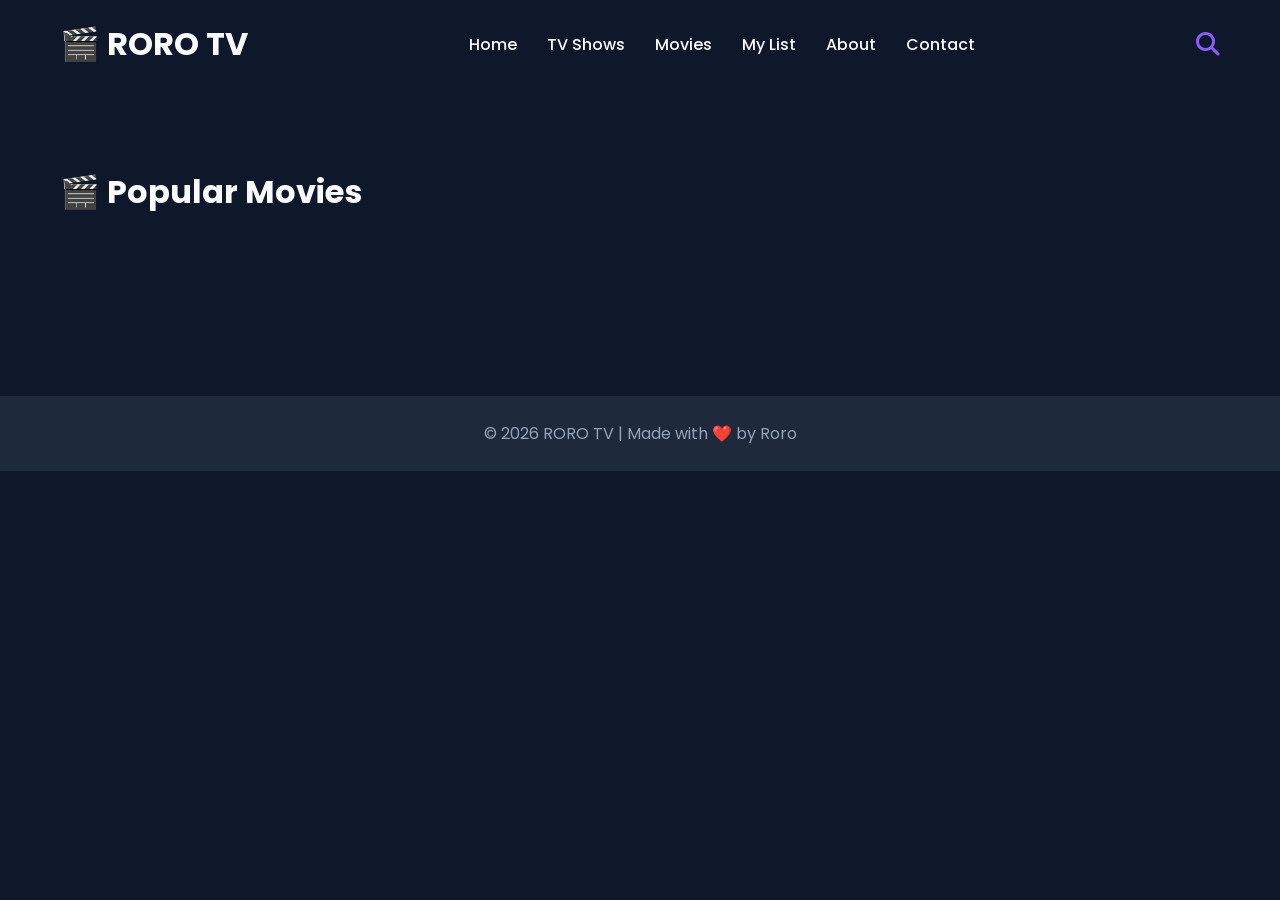
==== movie.html @ b20d8ea0 "Add files via upload" ====
<!DOCTYPE html>
<html lang="en">
<head>
    <meta charset="UTF-8">
    <meta name="viewport" content="width=device-width, initial-scale=1.0">
    <title>RORO TV - Movies</title>

    <!-- CSS -->
    <link rel="stylesheet" href="roro.css">

    <!-- Google Font -->
    <link rel="preconnect" href="https://fonts.googleapis.com">
    <link rel="preconnect" href="https://fonts.gstatic.com" crossorigin>
    <link href="https://fonts.googleapis.com/css2?family=Poppins:wght@300;400;500;600;700&display=swap"rel="stylesheet">

    <!-- Font Awesome -->
    <link rel="stylesheet"href="https://cdnjs.cloudflare.com/ajax/libs/font-awesome/6.7.2/css/all.min.css">
</head>

<body>
    <header>
        <nav>
            <div class="logo">
                <h1>🎬 RORO TV</h1>
            </div>
            <ul class="nav-links">
                <li><a href="index.html">Home</a></li>
                <li><a href="tv-shows.html">TV Shows</a></li>
                <li><a href="movie.html">Movies</a></li>
                <li><a href="Mylist.html">My List</a></li>
                <li><a href="#">About</a></li>
                <li><a href="#">Contact</a></li>
            </ul>
            <div class="nav-icons">
                <a href="#" id="searchBtn">
                    <i class="fa-solid fa-magnifying-glass"></i>
                </a>
                <div class="search-box">
                    <input type="text" id="searchInput" placeholder="Search movies...">
                </div>
                
            </div>
        </nav>
    </header>
    <main>
        <section class="trending">
            <h2>🎬 Popular Movies</h2>
            <div class="cards" id="movieCards">
            </div>
        </section>
    </main>

    <div class="login-popup" id="loginPopup">
        <div class="login-content">
            
            <span class="close-btn" id="closeBtn">&times;</span>
            <h2>Login</h2>
            <input type="text" id="username" placeholder="Username">
            <input type="password"id="password" placeholder="Password">

            <label class="remember"> <input type="checkbox" id="rememberMe"> Remember Me </label>
            <p class="login-message" id="loginMessage"></p>
            <button class="btn-primary" id="loginSubmit">Login</button>

        </div>

    </div>


    <footer>
        <p>© 2026 RORO TV | Made with ❤️ by Roro </p>
    </footer>


    <!-- JavaScript -->

    <script src="movie.js"></script>

</body>

</html>
---- roro.css ----
/* ===================================
        GLOBAL SETTINGS
=================================== */

html{
    scroll-behavior: smooth;
}


/* ===================================
        RESET
=================================== */

*{
    margin: 0;
    padding: 0;
    box-sizing: border-box;
}


/* ===================================
        VARIABLES
=================================== */

:root{
    --background: #0f172a;
    --card: #1e293b;
    --primary: #8b5cf6;
    --text: #f8fafc;
    --gray: #94a3b8;
}


/* ===================================
        BODY
=================================== */

body{
    font-family: 'Poppins', sans-serif;
    background-color: var(--background);
    color: var(--text);
    min-height: 100vh;
}


/* ===================================
        HEADER
=================================== */

header{
    position: sticky;
    top: 0;
    z-index: 1000;
    background: var(--background);
    backdrop-filter: blur(10px);
}


/* ===================================
        NAVBAR
=================================== */

nav{
    display: flex;
    justify-content: space-between;
    align-items: center;
    padding: 20px 60px;
}


/* ---------- Logo ---------- */

.logo h1{
    font-size: 2rem;
    font-weight: 700;
    cursor: pointer;
    transition: all .3s ease;
}

.logo h1:hover{
    color: var(--primary);
    transform: scale(1.05);
}


/* ---------- Navigation Links ---------- */

.nav-links{
    list-style: none;
    display: flex;
    gap: 30px;
}

.nav-links a{
    display: inline-block;
    text-decoration: none;
    color: var(--text);
    font-weight: 500;
    position: relative;
    transition: all .3s ease;
}

.nav-links a:hover{
    color: var(--primary);
    transform: scale(1.2);
}

.nav-links a::after{
    content: "";
    position: absolute;
    left: 0;
    bottom: -5px;
    width: 0;
    height: 2px;
    background: var(--primary);
    transition: all .3s ease;
}

.nav-links a:hover::after{
    width: 100%;
}


/* ---------- Navigation Icons ---------- */

.nav-icons{
    position: relative;
    display: flex;
    align-items: center;
    gap: 25px;
}

.nav-icons a{
    color: var(--primary);
    font-size: 1.5rem;
    transition: all .3s ease;
}

.nav-icons a:hover{
    color: var(--text);
    transform: scale(1.3);
}

.search-box{
    position: absolute;
    top: 60px;
    right: 120px;
    display: none;
}

.search-box input{
    width: 220px;
    padding: 10px 15px;
    border: 1px solid var(--primary);
    border-radius: 10px;
    background: var(--card);
    color: var(--text);
    outline: none;

}

.search-box input::placeholder{
    color: var(--gray);
}

.search-box.show{
    display: block;
}
.notification-box{
    position: absolute;
    top: 60px;
    right: 50px;
    width: 250px;
    padding: 15px;
    background: var(--card);
    border: 1px solid var(--primary);
    border-radius: 12px;
    display: none;
    box-shadow: 0 10px 25px rgba(0, 0, 0, .3);


}

.notification-box h4{
    margin-bottom: 10px;
    color: var(--primary);
}

.notification-box p{
    color: var(--gray);
}

.notification-box.show{
    display: block;
}

.notification-item {
    padding: 10px 0;
    border-bottom: 1px solid rgba(255, 255, 255, .1);
}
.notification-item:last-child{
    border-bottom: none;
}
.notification-item strong{
    display: block;
    color: var(--text);
    margin-bottom: 5px;
}
.notification-item p{
    font-size: .9rem;
    color: var(--gray);
}

#notificationBtn{
    position: relative;
}
.notification-count{
    position: absolute;
    top: -8px;
    right: -10px;
    width: 18px;
    height: 18px;
    background: red;
    color: white;
    border-radius: 50%;
    display: flex;
    justify-content: center;
    align-items: center;
    font-size: .7rem;
    font-weight: bold;
}

.notification-list p {
    color: var(--gray);
    font-size: .9rem;
    padding: 8px 0;
    border-bottom: 1px solid rgba(255, 255, 255, .8);

}

.notification-list p:last-child{
    border-bottom: none;
}

/* ========================
                LOGIN POPUP
        ========================      */

.login-popup{
    position: fixed;
    inset: 0;
    background: rgba(0, 0, 0, .6);
    display: none;
    justify-content: center;
    align-items: center;
}

.login-popup.show{
    display: flex;
}

.login-content{
    width: 350px;
    background: var(--card);
    padding: 30px;
    border-radius: 16px;
    position: relative;
    display: flex;
    flex-direction: column;
    gap: 15px;
}

.login-content h2{
    text-align: center;
    color: var(--primary);
}

.login-content input{
    padding: 12px;
    border: 1px solid var(--primary);
    border-radius: 10px;
    outline: none;
    background: transparent;
    color: white;
}

.logout-btn{
    display: none;
    padding: 10px 22px;
    background: var(--primary);
    color: white;
    border: none;
    border-radius: 10px;
    cursor: pointer;
    font-size: .95rem;
    font-weight: 600;
    transition: .3s;
}

.logout-btn:hover{
    background: #7c3aed;
    transform: scale(1.05);
}
.close-btn{
    position: absolute;
    right: 15px;
    top: 10px;
    font-size: 28px;
    cursor: pointer;
}

.remember{
    display: flex;
    align-items: center;
    gap: 8px;
    color: var(--gray);
    font-size: .9rem;
}

#loginSubmit{
    width: 100%;
    margin-top: 5px;
}

/* ===================================
        HERO SECTION
=================================== */

.hero{
    display: flex;
    justify-content: space-between;
    align-items: center;
    padding: 80px 60px;
}

.hero-text{
    flex: 1;
}

.hero-text h2{
    font-size: 3.5rem;
    line-height: 1.2;
    margin-bottom: 20px;
}

.hero-text p{
    font-size: 1.1rem;
    color: var(--gray);
    line-height: 1.8;
    max-width: 550px;
    margin-bottom: 30px;
}

/* ===================================
        BUTTONS
=================================== */

/* ---------- Hero Buttons Container ---------- */

.hero-buttons{
    display: flex;
    gap: 20px;
}


/* ---------- General Button Style ---------- */

.btn-primary,
.btn-secondary{
    padding: 15px 30px;
    border-radius: 12px;
    cursor: pointer;
    font-size: 1rem;
    font-weight: 600;
    transition: all .3s ease;
}


/* ---------- Primary Button ---------- */

.btn-primary{
    background-color: var(--primary);
    color: white;
    border: none;
}

.btn-primary:hover{
    background-color: #7c3aed;
    transform: translateY(-3px);
    box-shadow: 0 8px 20px rgba(139, 92, 246, 0.4);
}


/* ---------- Secondary Button ---------- */

.btn-secondary{
    background: transparent;
    color: var(--primary);
    border: 2px solid var(--primary);
}

.btn-secondary:hover{
    background: var(--primary);
    color: white;
}


/* ---------- Button Icons ---------- */

.hero-buttons i{
    margin-right: 10px;
}


/* ===================================
        HERO IMAGE
=================================== */

.hero-image{
    flex: 1;
    display: flex;
    justify-content: center;
    align-items: center;
}

.hero-image img{
    width: 100%;
    max-width: 360px;
    height: auto;
    object-fit: cover;
    border-radius: 20px;
    box-shadow: 0 15px 40px rgba(0, 0, 0, 0.4);
    transition: all .3s ease;
}

.hero-image img:hover{
    transform: scale(1.03) rotate(2deg);
}

/* ===================================
        TRENDING SECTION
=================================== */

.trending{
    padding: 80px 60px;
}

.trending h2{
    font-size: 2rem;
    margin-bottom: 40px;
    color: var(--text);
}


/* ===================================
        CARDS
=================================== */

.cards{
    display: grid;
    grid-template-columns: repeat(4, 1fr);
    gap: 25px;
}

.card{
    background: var(--card);
    border-radius: 16px;
    overflow: hidden;
    transition: all .3s ease;
}

.card:hover{
    transform: translateY(-10px) scale(1.03);
    box-shadow: 0 10px 25px rgba(0, 0, 0, 0.3);
}

.card img{
    width: 100%;
    height: 300px;
    object-fit: cover;
    border-bottom: 2px solid var(--primary);
}

/* ===================================
        TRENDING SECTION
=================================== */

.card-info{
    padding: 20px;
}

.card-info h3{
    margin-bottom: 10px;
    font-size: 1.2rem;
}


/* ===================================
        FOOTER
=================================== */

footer{
    text-align: center;
    padding: 25px;
    background: var(--card);
    color: var(--gray);
    margin-top: 60px;
}


/* ===================================
        TEXT SELECTION
=================================== */

::selection{
    background: var(--primary);
    color: white;
}


/* ===================================
        RESPONSIVE DESIGN
=================================== */

/* ---------- Tablet ---------- */

@media (max-width: 992px){

    .cards{
        grid-template-columns: repeat(2, 1fr);
    }

    .hero{
        flex-direction: column;
    }

    .hero-text h2{
        font-size: 2.5rem;
    }

    .hero-image img{
        width: 70%;
    }

}


/* ---------- Mobile ---------- */

@media (max-width: 768px){

    nav{
        flex-direction: column;
        gap: 20px;
    }

    .nav-links{
        flex-direction: column;
        align-items: center;
    }

}


/* ---------- Small Mobile ---------- */

@media (max-width: 600px){

    .cards{
        grid-template-columns: 1fr;
    }

    nav{
        padding: 20px;
    }

    .logo h1{
        font-size: 1.5rem;
    }

    .hero{
        padding: 40px 20px;
        text-align: center;
    }

    .hero-text h2{
        font-size: 2.2rem;
    }

    .hero-text p{
        font-size: 1rem;
    }

    .hero-buttons{
        flex-direction: column;
        justify-content: center;
    }

    .hero-image img{
        max-width: 280px;
    }

}

.added{
    background-color: var(--primary);
    color: white;
    border: none;
}
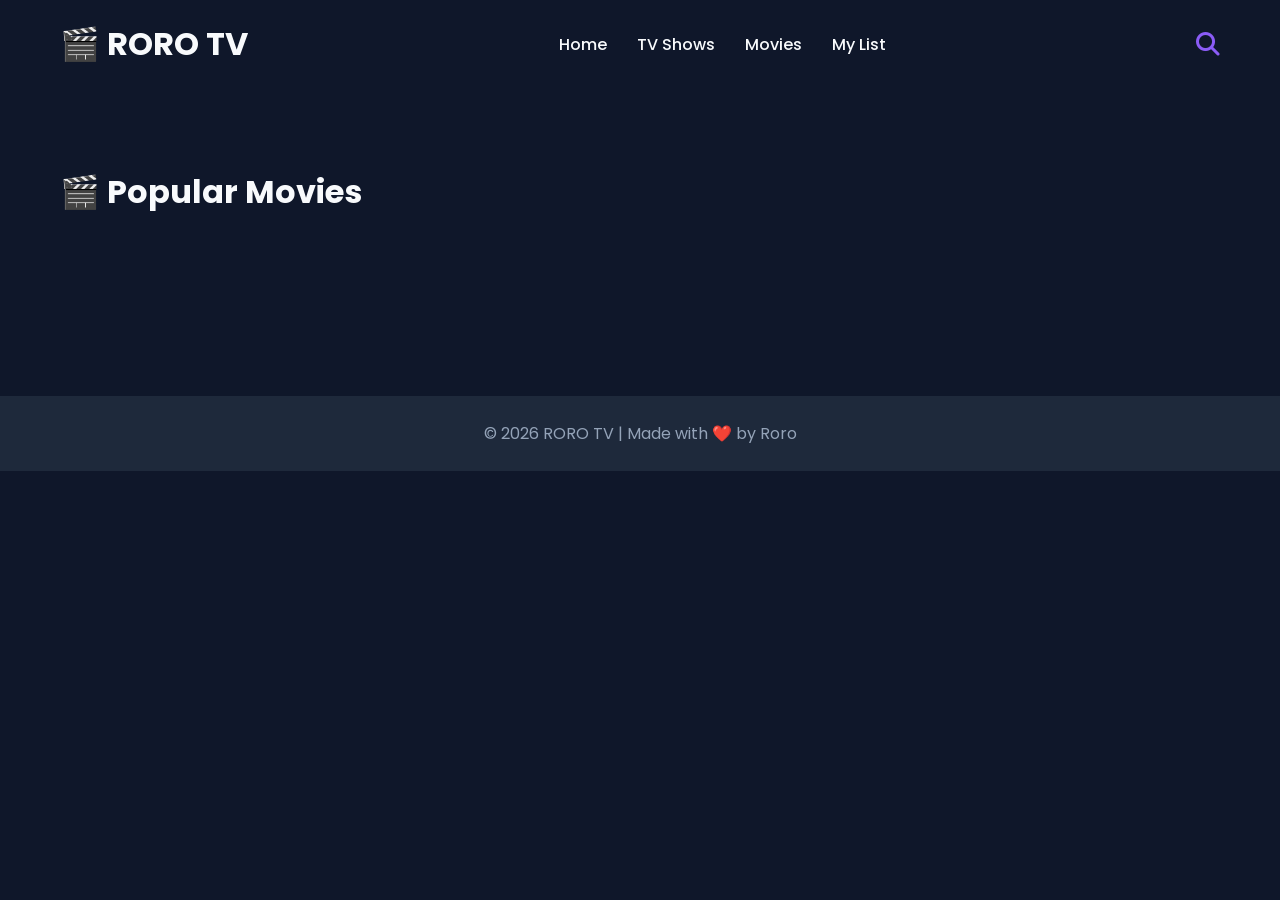
==== commit cd994226: "Update movie.html" ====
--- a/movie.html
+++ b/movie.html
@@ -28,8 +28,6 @@
                 <li><a href="tv-shows.html">TV Shows</a></li>
                 <li><a href="movie.html">Movies</a></li>
                 <li><a href="Mylist.html">My List</a></li>
-                <li><a href="#">About</a></li>
-                <li><a href="#">Contact</a></li>
             </ul>
             <div class="nav-icons">
                 <a href="#" id="searchBtn">
@@ -78,4 +76,4 @@
 
 </body>
 
-</html>+</html>
--- a/roro.css
+++ b/roro.css
@@ -525,42 +525,32 @@
 /* ---------- Tablet ---------- */
 
 @media (max-width: 992px){
-
     .cards{
         grid-template-columns: repeat(2, 1fr);
     }
-
     .hero{
         flex-direction: column;
     }
-
     .hero-text h2{
         font-size: 2.5rem;
     }
-
     .hero-image img{
         width: 70%;
     }
-
-}
-
+}
 
 /* ---------- Mobile ---------- */
 
 @media (max-width: 768px){
-
     nav{
         flex-direction: column;
         gap: 20px;
     }
-
     .nav-links{
         flex-direction: column;
         align-items: center;
     }
-
-}
-
+}
 
 /* ---------- Small Mobile ---------- */
 
@@ -569,41 +559,432 @@
     .cards{
         grid-template-columns: 1fr;
     }
-
     nav{
         padding: 20px;
     }
-
     .logo h1{
         font-size: 1.5rem;
     }
-
     .hero{
         padding: 40px 20px;
         text-align: center;
     }
-
     .hero-text h2{
         font-size: 2.2rem;
     }
-
     .hero-text p{
         font-size: 1rem;
     }
-
     .hero-buttons{
         flex-direction: column;
         justify-content: center;
     }
-
     .hero-image img{
         max-width: 280px;
     }
-
 }
 
 .added{
     background-color: var(--primary);
     color: white;
     border: none;
-}+}
+
+.add-list-btn , .remove-btn{
+    border: none;
+    padding: 9px 16px;
+    border-radius: 20px;
+    font-family: "Poppins",sans-serif;
+    font-size: 14px;
+    font-weight: 500;
+    cursor: pointer;
+    transition: 0.3s;
+
+}
+
+.add-list-btn{
+    background: #5b5ce2;
+    color: white;
+    margin-top: 12px;
+    margin-left: auto;
+    min-width: 120px;
+}
+.add-list-btn:hover{
+    background: #7677ff;
+    transform: translateY(-2px);
+}
+.add-list-btn:active{
+    transform: scale(0.95);
+}
+.remove-btn{
+    background: #e53935;
+    color: white;
+    margin-left: 8px;
+}
+.remove-btn:hover{
+    background: #c62828;
+    transform: translateY(-2px);
+}
+.remove-btn:active{
+    transform: scale(0.95);
+}
+.card-info{
+    position: relative;
+    display: flex;
+    flex-direction: column;
+}
+.card-info h3 {
+    margin-bottom: 8px;
+}
+.card-info p{
+    margin-bottom: 10px;
+}
+.card-info span{
+    align-self: flex-start;
+}
+.add-list-btn ,.remove-btn{
+    align-self: flex-end;
+    margin-top: -25px;
+    min-width: 120px;
+}
+
+.movie-details , .shows-details ,.myList-details {
+   min-height: 80vh; 
+   padding: 80px 8%;
+   display: flex;
+   align-items: center;
+   gap: 60px;
+}
+
+.details-poster{
+    width: 320px;
+    flex-shrink: 0;
+}
+
+.details-poster img{
+    width: 100%;
+    height: 470px;
+    object-fit: cover;
+    box-shadow:  0 15px 40px rgba(0, 0, 0, 0.5);
+}
+.details-info{
+    max-width: 650px;
+}
+.details-info h1{
+    font-size: 48px;
+    margin-bottom: 20px;
+    color: white;
+}
+.details-info p{
+    color: #c5c5d8;
+    font-size: 18px;
+    line-height: 1.7;
+    margin: 12px 0;
+}
+.details-info .add-list-btn {
+    margin-top: 20px;
+    padding: 13px 25px;
+    border: none;
+    border-radius: 25px;
+    background: linear-gradient(135deg ,#7c4dff , #a855f7);
+    color: white;
+    font-size: 16px;
+    font-weight: bold;
+    cursor: pointer;
+    transition: 0.3s;
+}
+.details-info .add-list-btn :hover{
+    transform: translateY(-3px);
+    box-shadow: 0 8px 20px rgba(124, 77, 255, .4);
+}
+@media (max-width:768px){
+    .movie-details{
+        flex-direction: column;
+        text-align: center;
+        padding: 50px 5%;
+        gap: 30px;
+    }
+    .details-poster{
+        width: 250px;
+    }
+    .details-poster img{
+            height: 370px;
+    }
+    .details-info h1{
+        font-size: 34px;
+    }
+    .details-info p{
+        font-size: 16px;
+    }
+}
+.details-info .remove-btn {
+    margin-top: 20px;
+    padding: 13px 25px;
+    border: none;
+    border-radius: 25px;
+    background: #e53935;
+    color: white;
+    font-size: 16px;
+    font-weight: bold;
+    cursor: pointer;
+    transition: 0.3s;
+}
+
+.details-info .remove-btn:hover {
+    background: #c62828;
+    transform: translateY(-3px);
+}
+
+.season-section {
+   margin-top: 40px;
+   width: 100%;
+}
+.season-section h2{
+    margin: 0 0 20px;
+    font-size: 25px;
+}
+#seasonsContainer {
+    display: flex;
+    gap: 20px;
+    overflow-x: auto;
+    padding: 10px 5px 20px;
+    scrollbar-width: none;
+}
+
+#seasonsContainer::-webkit-scrollbar {
+    display: none;
+}
+
+.season-item {
+    min-width: 190px;
+    width: 190px;
+    flex-shrink: 0;
+}
+
+.season-item img {
+    width: 190px;
+    height: 250px;
+    object-fit: cover;
+    border-radius: 12px;
+    display: block;
+}
+
+.season-info {
+    padding: 10px 0;
+}
+
+
+/* EPISODES */
+
+#episodesContainer {
+    display: flex;
+    gap: 15px;
+
+    width: 100%;
+
+    overflow-x: auto;
+
+    padding: 20px 5px;
+
+    scrollbar-width: none;
+}
+
+#episodesContainer::-webkit-scrollbar {
+    display: none;
+}
+
+#episodesContainer .episode-card {
+    min-width: 240px;
+    width: 240px;
+    flex-shrink: 0;
+
+    border-radius: 12px;
+    overflow: hidden;
+
+    background: #151827;
+}
+
+#episodesContainer .episode-card img {
+    width: 100%;
+    height: 135px;
+    object-fit: cover;
+}
+.season-btn {
+    width: 36px;
+    height: 36px;
+
+    border: none;
+    border-radius: 50%;
+
+    background: var(--primary);
+    color: white;
+
+    display: flex;
+    align-items: center;
+    justify-content: center;
+
+    font-size: 14px;
+
+    cursor: pointer;
+
+    flex-shrink: 0;
+
+    transition: 0.2s ease;
+}
+
+.season-btn:hover {
+    transform: scale(1.1);
+}
+
+.season-btn:active {
+    transform: scale(0.95);
+}
+/* TV DETAILS */
+
+#showsDetails {
+    display: flex;
+    gap: 35px;
+    align-items: flex-start;
+}
+
+.details-poster {
+    flex-shrink: 0;
+}
+
+.details-poster img {
+    width: 280px;
+    height: 400px;
+    object-fit: cover;
+    border-radius: 14px;
+}
+
+.details-info {
+    flex: 1;
+}
+
+.details-info h1 {
+    margin-top: 0;
+    font-size: 32px;
+    margin-bottom: 15px;
+}
+
+.details-info p {
+    margin: 10px 0;
+    line-height: 1.6;
+}
+.seasons-section {
+    width: 100%;
+    margin-top: 40px;
+}
+/* ===== TV DETAILS FINAL SIZE ===== */
+
+#showsDetails {
+    width: 90%;
+    max-width: 1400px;
+    margin: 50px auto;
+    
+    display: flex;
+    gap: 50px;
+    align-items: flex-start;
+}
+
+/* Poster */
+.details-poster {
+    flex: 0 0 340px;
+}
+
+.details-poster img {
+    width: 340px;
+    height: 500px;
+    object-fit: cover;
+    border-radius: 16px;
+}
+
+/* Information */
+.details-info {
+    flex: 1;
+    min-width: 0;
+}
+
+.details-info h1 {
+    font-size: 42px;
+    margin: 0 0 20px;
+}
+
+.details-info > p {
+    font-size: 18px;
+    margin: 12px 0;
+    line-height: 1.6;
+}
+
+.details-info > p:last-of-type {
+    max-width: 900px;
+    line-height: 1.8;
+}
+
+/* My List */
+.add-list-btn {
+    margin-top: 15px;
+    padding: 12px 25px;
+    font-size: 16px;
+    border-radius: 25px;
+}
+
+/* Seasons */
+.seasons-section {
+    margin-top: 40px;
+    width: 100%;
+}
+
+.seasons-section h2 {
+    font-size: 28px;
+    margin-bottom: 20px;
+}
+
+#seasonsContainer {
+    display: flex !important;
+    flex-direction: row !important;
+    flex-wrap: nowrap !important;
+
+    width: 100%;
+
+    gap: 25px;
+
+    overflow-x: auto;
+
+    padding: 5px 5px 20px;
+
+    scrollbar-width: none;
+}
+
+#seasonsContainer::-webkit-scrollbar {
+    display: none;
+}
+
+.season-item {
+    width: 210px;
+    min-width: 210px;
+    flex: 0 0 210px;
+}
+
+.season-item img {
+    width: 210px;
+    height: 290px;
+    object-fit: cover;
+    border-radius: 14px;
+    display: block;
+}
+
+.season-info {
+    padding: 10px 0;
+}
+
+.season-info h3 {
+    font-size: 17px;
+    margin: 5px 0;
+}
+
+.season-info p {
+    font-size: 14px;
+    margin: 5px 0;
+}
